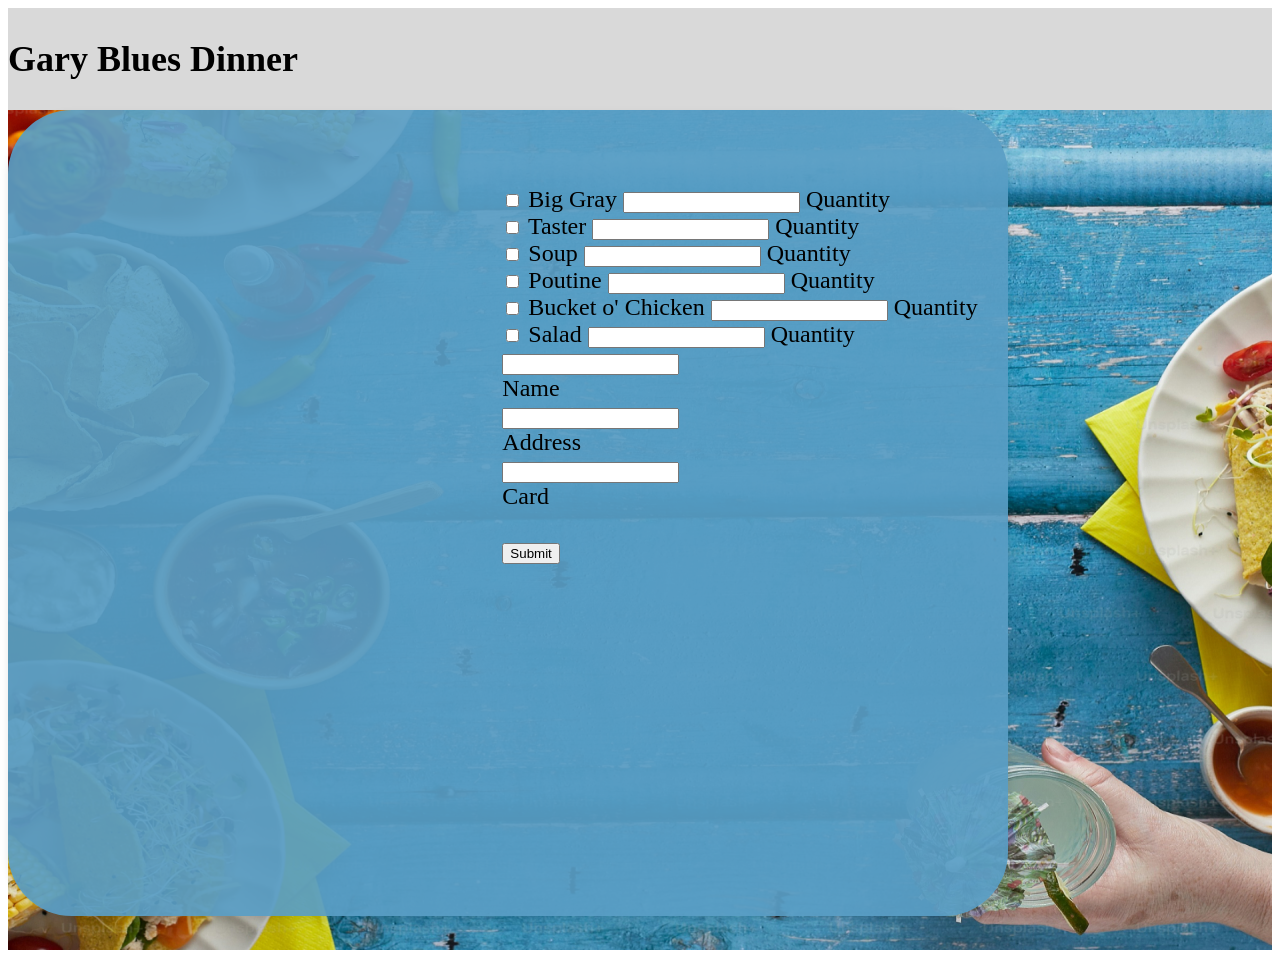
==== orderIndex.html @ 5b266f1a "FirstCommit" ====
<!DOCTYPE html>
<html lang="en">
<head>
  <meta charset="UTF-8" />
  <meta name="viewport" content="width=device-width, initial-scale=1.0" />
  <title>Order Online Page</title>
  <link rel="stylesheet" href="./orderStyle.css" />
</head>
<body>

  <div class="topContainer">
    <div class="nav-container">
      <div class="navWrapper">
        <nav>
          <div class="logo">
          
            <h1>Gary Blues Dinner</h1>
          </div>
          
        </nav>
      </div>
    </div>
    <header>
      <div class="header-container">
        <div class="headWrapper">
          <form action="/submit-order" method="post">
            <!-- Form groups for each menu item -->
            <div class="bigGrayContainer">
              <input type="checkbox" id="bigGray" name="bigGray" />
              <label for="bigGray">Big Gray</label>
              <input type="number" id="bigGrayQuantity" name="bigGrayQuantity" />
              <label for="bigGrayQuantity">Quantity</label>
            </div>
            <div class="tastersContainer">
              <input type="checkbox" id="taster" name="taster" />
              <label for="taster">Taster</label>
              <input type="number" id="tasterQuantity" name="tasterQuantity" />
              <label for="tasterQuantity">Quantity</label>
            </div>
            <div class="soupContainer">
              <input type="checkbox" id="soup" name="soup" />
              <label for="soup">Soup</label>
              <input type="number" id="soupQuantity" name="soupQuantity" />
              <label for="soupQuantity">Quantity</label>
            </div>
            <div class="poutineContainer">
              <input type="checkbox" id="poutine" name="poutine" />
              <label for="poutine">Poutine</label>
              <input type="number" id="poutineQuantity" name="poutineQuantity" />
              <label for="poutineQuantity">Quantity</label>
            </div>
            <div class="bucketContainer">
              <input type="checkbox" id="bucket" name="bucket" />
              <label for="bucket">Bucket o' Chicken</label>
              <input type="number" id="bucketQuantity" name="bucketQuantity" />
              <label for="bucketQuantity">Quantity</label>
            </div>
            <div class="saladContainer">
              <input type="checkbox" id="salad" name="salad" />
              <label for="salad">Salad</label>
              <input type="number" id="saladQuantity" name="saladQuantity" />
              <label for="saladQuantity">Quantity</label>
            </div>
            <!-- Additional form groups for other items... -->
            <div class="form-group">
              <input type="text" id="name" name="name" /><br />
              <label for="name">Name</label>
            </div>
            <div class="form-group">
              <input type="text" id="address" name="address" /><br />
              <label for="address">Address</label><br />
            </div>
            <div class="form-group">
              <input type="text" id="card" name="card" /><br />
              <label for="card">Card</label>
            </div>
            <br />
            <button type="submit" class="submit-btn">Submit</button>
          </form>
        </div>
        <!-- Closing wrapper div inside header-container -->
      </div>
      <!-- Closing header-container div -->
    </header>
  </div>
  <!-- Closing topContainer div -->

  <script src="./orderJavascript.js"></script>
</body>
</html>
---- orderStyle.css ----
body{
  font-family: inter;
  font-size: 24px;
  font-weight: 300;
 
}

.topContainer{
  display: flex;
  flex-direction: column;
 

 
}

.nav-container{
 background: #D9D9D9;
 max-height: 150px; 
 max-width: 1440px;
}

header{
    background-image:url(image/BackgroundSalsa.jpg); 
    background-size: 1440px 840px;
    background-position: center;
    background-repeat: no-repeat;
    height: 840px; 
    max-width: 1440px;
   
}
.headWrapper{
 
    display: flex;
    flex-direction: column;
    align-items: center;
    padding-left: 464px;
    padding-top: 76px;
  
 
  
} 

/* Styling for the header container */
.header-container {
    background-color: rgba(89, 158, 197, 0.92); /* Blue background */
    border-radius: 64px;
    box-shadow: 0 4px 8px rgba(0, 0, 0, 0.1); /* Optional: Adds some depth*/
    width: 100%; /*Adjust based on your preference */ 
    max-width: 1000px;/* Adjust based on your preference */
    height: 806px;
   
   
  }
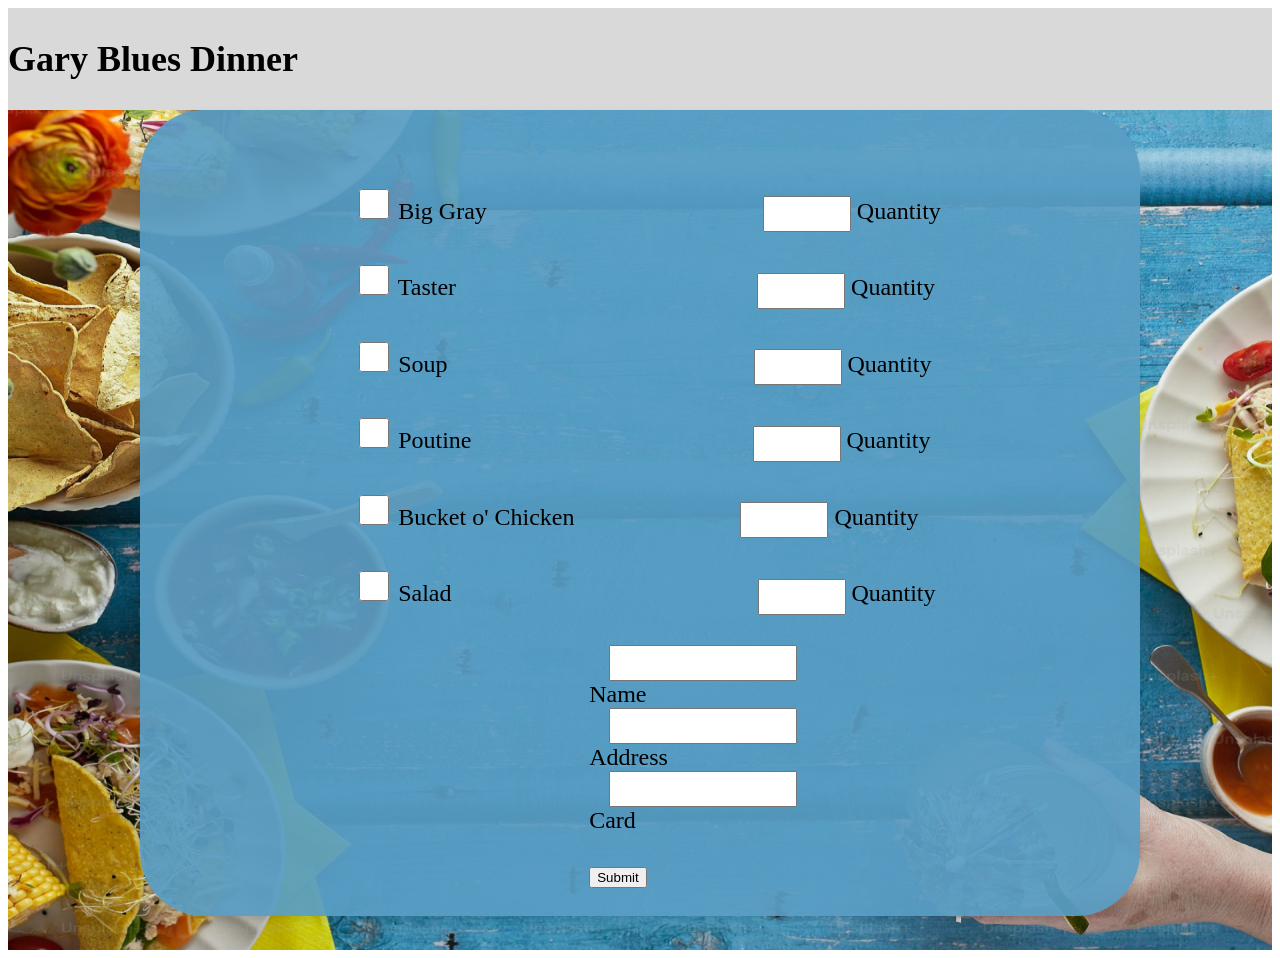
==== commit f5ff1bb0: "commitFirs23-02-24" ====
--- a/orderIndex.html
+++ b/orderIndex.html
@@ -31,31 +31,31 @@
               <input type="number" id="bigGrayQuantity" name="bigGrayQuantity" />
               <label for="bigGrayQuantity">Quantity</label>
             </div>
-            <div class="tastersContainer">
+            <div class="otherContainer">
               <input type="checkbox" id="taster" name="taster" />
               <label for="taster">Taster</label>
               <input type="number" id="tasterQuantity" name="tasterQuantity" />
               <label for="tasterQuantity">Quantity</label>
             </div>
-            <div class="soupContainer">
+            <div class="otherContainer">
               <input type="checkbox" id="soup" name="soup" />
               <label for="soup">Soup</label>
               <input type="number" id="soupQuantity" name="soupQuantity" />
               <label for="soupQuantity">Quantity</label>
             </div>
-            <div class="poutineContainer">
+            <div class="otherContainer">
               <input type="checkbox" id="poutine" name="poutine" />
               <label for="poutine">Poutine</label>
               <input type="number" id="poutineQuantity" name="poutineQuantity" />
               <label for="poutineQuantity">Quantity</label>
             </div>
-            <div class="bucketContainer">
+            <div class="otherContainer">
               <input type="checkbox" id="bucket" name="bucket" />
               <label for="bucket">Bucket o' Chicken</label>
               <input type="number" id="bucketQuantity" name="bucketQuantity" />
               <label for="bucketQuantity">Quantity</label>
             </div>
-            <div class="saladContainer">
+            <div class="otherContainer">
               <input type="checkbox" id="salad" name="salad" />
               <label for="salad">Salad</label>
               <input type="number" id="saladQuantity" name="saladQuantity" />
@@ -75,7 +75,9 @@
               <label for="card">Card</label>
             </div>
             <br />
+            <div class="form-group">
             <button type="submit" class="submit-btn">Submit</button>
+            </div>
           </form>
         </div>
         <!-- Closing wrapper div inside header-container -->
--- a/orderStyle.css
+++ b/orderStyle.css
@@ -34,8 +34,9 @@
     display: flex;
     flex-direction: column;
     align-items: center;
-    padding-left: 464px;
-    padding-top: 76px;
+    /* padding-left: 464px; */
+    /* padding-top: 76px; */ 
+   
   
  
   
@@ -49,11 +50,135 @@
     width: 100%; /*Adjust based on your preference */ 
     max-width: 1000px;/* Adjust based on your preference */
     height: 806px;
-   
-   
+    margin: 0 auto;  /*center the container*/
+    display: flex; 
+    flex-direction: column;
+
+  }
+
+  .bigGrayContainer{
+    margin-top: 76px;
+    margin-bottom: 30px;
+  
+  }
+  #bigGray {
+    width: 30px; /* Or any other value */
+    height: 30px; /* Or any other value */
+    /* font-size: 20px; Or any other value */
+    margin-left: 20px;
+    
+  }
+  #bigGrayQuantity {
+    width: 80px; /* Or any other value */
+    height: 30px; /* Or any other value */
+    /* font-size: 20px; Or any other value */
+    margin-left: 270px;
+  }
+  .otherContainer{
+    margin-bottom: 30px;
+  }
+  /* .tastersContainer{
+    margin-bottom: 30px;
+  } */
+  #taster {
+    width: 30px; /* Or any other value */
+    height: 30px; /* Or any other value */
+    /* font-size: 20px; Or any other value */
+    margin-left: 20px;
+    
+  }
+  #tasterQuantity {
+    width: 80px; /* Or any other value */
+    height: 30px; /* Or any other value */
+    /* font-size: 20px; Or any other value */
+    margin-left: 295px;
+  }
+  /* .soupContainer{
+    margin-bottom: 30px;
+  } */
+  #soup {
+    width: 30px; /* Or any other value */
+    height: 30px; /* Or any other value */
+    /* font-size: 20px; Or any other value */
+    margin-left: 20px;
+    
+  }
+  #soupQuantity {
+    width: 80px; /* Or any other value */
+    height: 30px; /* Or any other value */
+    /* font-size: 20px; Or any other value */
+    margin-left: 300px;
+  }
+  /* .poutineContainer{
+    margin-bottom: 30px;
+  } */
+  #poutine {
+    width: 30px; /* Or any other value */
+    height: 30px; /* Or any other value */
+    /* font-size: 20px; Or any other value */
+    margin-left: 20px;
+    
+  }
+  #poutineQuantity {
+    width: 80px; /* Or any other value */
+    height: 30px; /* Or any other value */
+    /* font-size: 20px; Or any other value */
+    margin-left: 275px;
+  }
+
+  /* .bucketContainer{
+    margin-bottom: 30px;
+  } */
+  #bucket {
+    width: 30px; /* Or any other value */
+    height: 30px; /* Or any other value */
+    /* font-size: 20px; Or any other value */
+    margin-left: 20px;
+    
+  }
+  #bucketQuantity {
+    width: 80px; /* Or any other value */
+    height: 30px; /* Or any other value */
+    /* font-size: 20px; Or any other value */
+    margin-left: 160px;
+  }
+
+  /* .saladContainer{
+    margin-bottom: 30px;
+  } */
+  #salad {
+    width: 30px; /* Or any other value */
+    height: 30px; /* Or any other value */
+    /* font-size: 20px; Or any other value */
+    margin-left: 20px;
+    
+  }
+  #saladQuantity {
+    width: 80px; /* Or any other value */
+    height: 30px; /* Or any other value */
+    /* font-size: 20px; Or any other value */
+    margin-left: 300px;
+  }
+  .form-group {
+    margin-left: 250px;
+  }
+  #name {
+    width: 180px; /* Or any other value */
+    height: 30px; /* Or any other value */
+    /* font-size: 20px; Or any other value */
+    margin-left: 20px;
+  }
+  #address {
+    width: 180px; /* Or any other value */
+    height: 30px; /* Or any other value */
+    /* font-size: 20px; Or any other value */
+    margin-left: 20px;
+  }
+  #card {
+    width: 180px; /* Or any other value */
+    height: 30px; /* Or any other value */
+    /* font-size: 20px; Or any other value */
+    margin-left: 20px;
   }
   
- 
 
-  
-
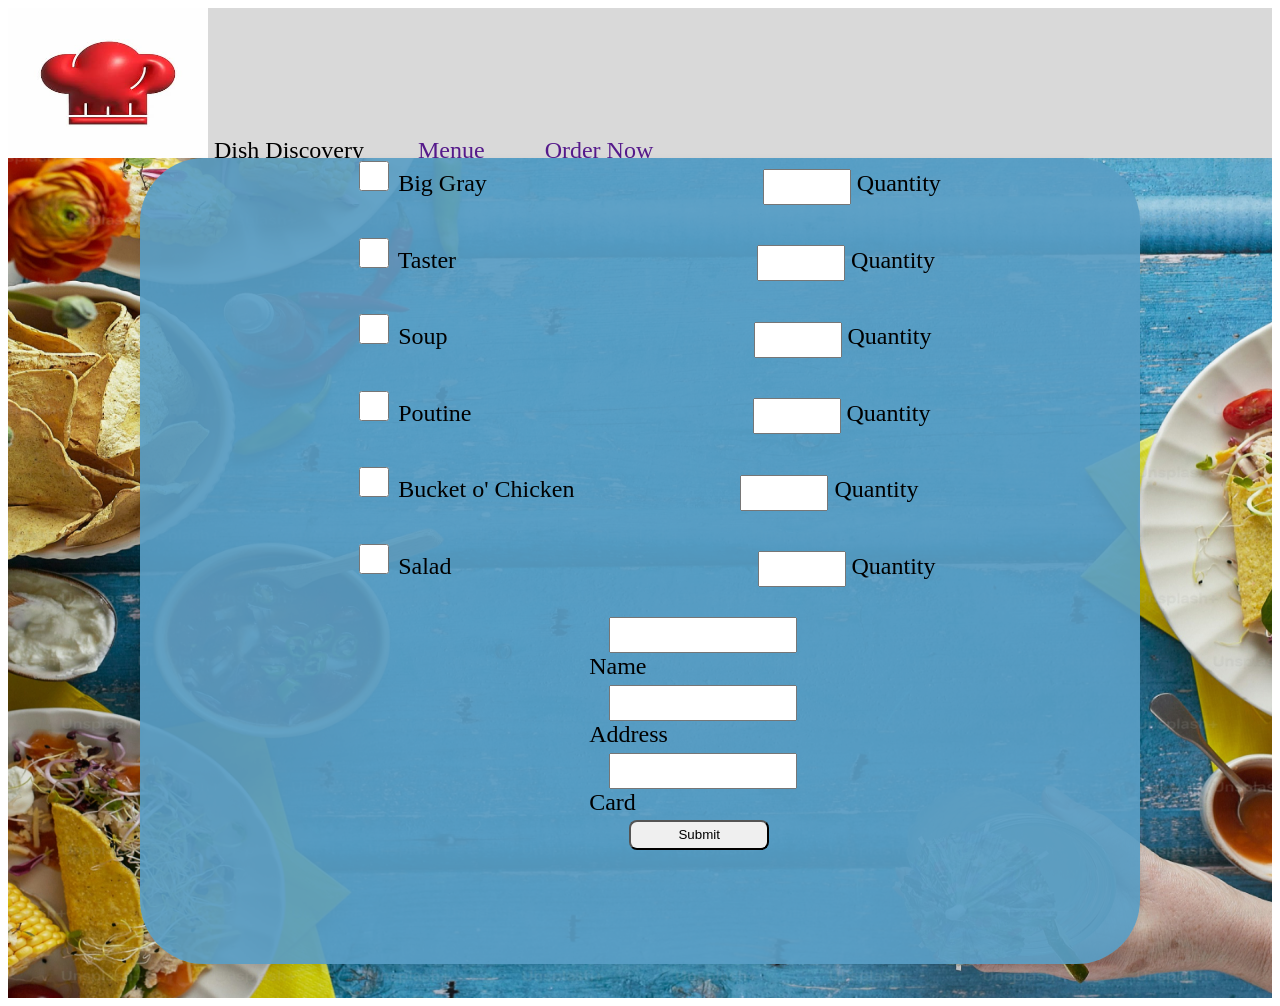
==== commit 4c2308d6: "Sat24-02-24" ====
--- a/orderIndex.html
+++ b/orderIndex.html
@@ -12,24 +12,26 @@
     <div class="nav-container">
       <div class="navWrapper">
         <nav>
-          <div class="logo">
-          
-            <h1>Gary Blues Dinner</h1>
-          </div>
-          
+        <div >
+          <img src="./image/logo.png" alt="Dish Discovery Logo" width="200" height="150"> <span id="logoWord">Dish Discovery</span>
+          &nbsp;&nbsp;&nbsp;&nbsp;&nbsp;&nbsp;&nbsp;&nbsp;<a href="" id ="menuLink">Menue</a>
+          &nbsp;&nbsp;&nbsp;&nbsp;&nbsp;&nbsp;&nbsp;&nbsp;&nbsp;<a href="" id ="orderLink">Order Now</a>
+      </div>
         </nav>
       </div>
     </div>
     <header>
       <div class="header-container">
         <div class="headWrapper">
-          <form action="/submit-order" method="post">
-            <!-- Form groups for each menu item -->
-            <div class="bigGrayContainer">
+          <form id="orderForm" action="/submit-order" method="post">
+           
+            <div class="otherContainer">
+              
               <input type="checkbox" id="bigGray" name="bigGray" />
               <label for="bigGray">Big Gray</label>
               <input type="number" id="bigGrayQuantity" name="bigGrayQuantity" />
               <label for="bigGrayQuantity">Quantity</label>
+            
             </div>
             <div class="otherContainer">
               <input type="checkbox" id="taster" name="taster" />
@@ -61,7 +63,7 @@
               <input type="number" id="saladQuantity" name="saladQuantity" />
               <label for="saladQuantity">Quantity</label>
             </div>
-            <!-- Additional form groups for other items... -->
+          
             <div class="form-group">
               <input type="text" id="name" name="name" /><br />
               <label for="name">Name</label>
@@ -75,18 +77,19 @@
               <label for="card">Card</label>
             </div>
             <br />
-            <div class="form-group">
-            <button type="submit" class="submit-btn">Submit</button>
+            <div class="submit">
+              <button type="submit" id="submit-btn" class="submit-btn2">Submit</button>
+            
             </div>
           </form>
         </div>
-        <!-- Closing wrapper div inside header-container -->
+       
       </div>
-      <!-- Closing header-container div -->
+     
     </header>
   </div>
-  <!-- Closing topContainer div -->
 
-  <script src="./orderJavascript.js"></script>
+
+  <script src="./orderJavascript1.js"></script>
 </body>
 </html>
--- a/orderStyle.css
+++ b/orderStyle.css
@@ -19,7 +19,10 @@
  max-height: 150px; 
  max-width: 1440px;
 }
-
+#logoWord{
+  font-family: 'Inter';
+  font-style: normal;
+}
 header{
     background-image:url(image/BackgroundSalsa.jpg); 
     background-size: 1440px 840px;
@@ -77,9 +80,7 @@
   .otherContainer{
     margin-bottom: 30px;
   }
-  /* .tastersContainer{
-    margin-bottom: 30px;
-  } */
+
   #taster {
     width: 30px; /* Or any other value */
     height: 30px; /* Or any other value */
@@ -93,9 +94,7 @@
     /* font-size: 20px; Or any other value */
     margin-left: 295px;
   }
-  /* .soupContainer{
-    margin-bottom: 30px;
-  } */
+  
   #soup {
     width: 30px; /* Or any other value */
     height: 30px; /* Or any other value */
@@ -109,9 +108,7 @@
     /* font-size: 20px; Or any other value */
     margin-left: 300px;
   }
-  /* .poutineContainer{
-    margin-bottom: 30px;
-  } */
+ 
   #poutine {
     width: 30px; /* Or any other value */
     height: 30px; /* Or any other value */
@@ -126,9 +123,7 @@
     margin-left: 275px;
   }
 
-  /* .bucketContainer{
-    margin-bottom: 30px;
-  } */
+  
   #bucket {
     width: 30px; /* Or any other value */
     height: 30px; /* Or any other value */
@@ -143,9 +138,7 @@
     margin-left: 160px;
   }
 
-  /* .saladContainer{
-    margin-bottom: 30px;
-  } */
+  
   #salad {
     width: 30px; /* Or any other value */
     height: 30px; /* Or any other value */
@@ -161,24 +154,22 @@
   }
   .form-group {
     margin-left: 250px;
-  }
-  #name {
-    width: 180px; /* Or any other value */
-    height: 30px; /* Or any other value */
-    /* font-size: 20px; Or any other value */
-    margin-left: 20px;
-  }
-  #address {
-    width: 180px; /* Or any other value */
-    height: 30px; /* Or any other value */
-    /* font-size: 20px; Or any other value */
-    margin-left: 20px;
-  }
-  #card {
-    width: 180px; /* Or any other value */
-    height: 30px; /* Or any other value */
-    /* font-size: 20px; Or any other value */
-    margin-left: 20px;
+    margin-bottom: 5px;
   }
   
+  #name, #address, #card {
+  width: 180px; 
+  height: 30px;
+  margin-left: 20px;
+  }
+  .submit {
+    margin-left: 290px;
+    margin-top: -30px;
+  }
+  .submit-btn2 {
+    width: 140px;
+    height: 30px;
+    border-radius: 8px;
 
+    
+  }
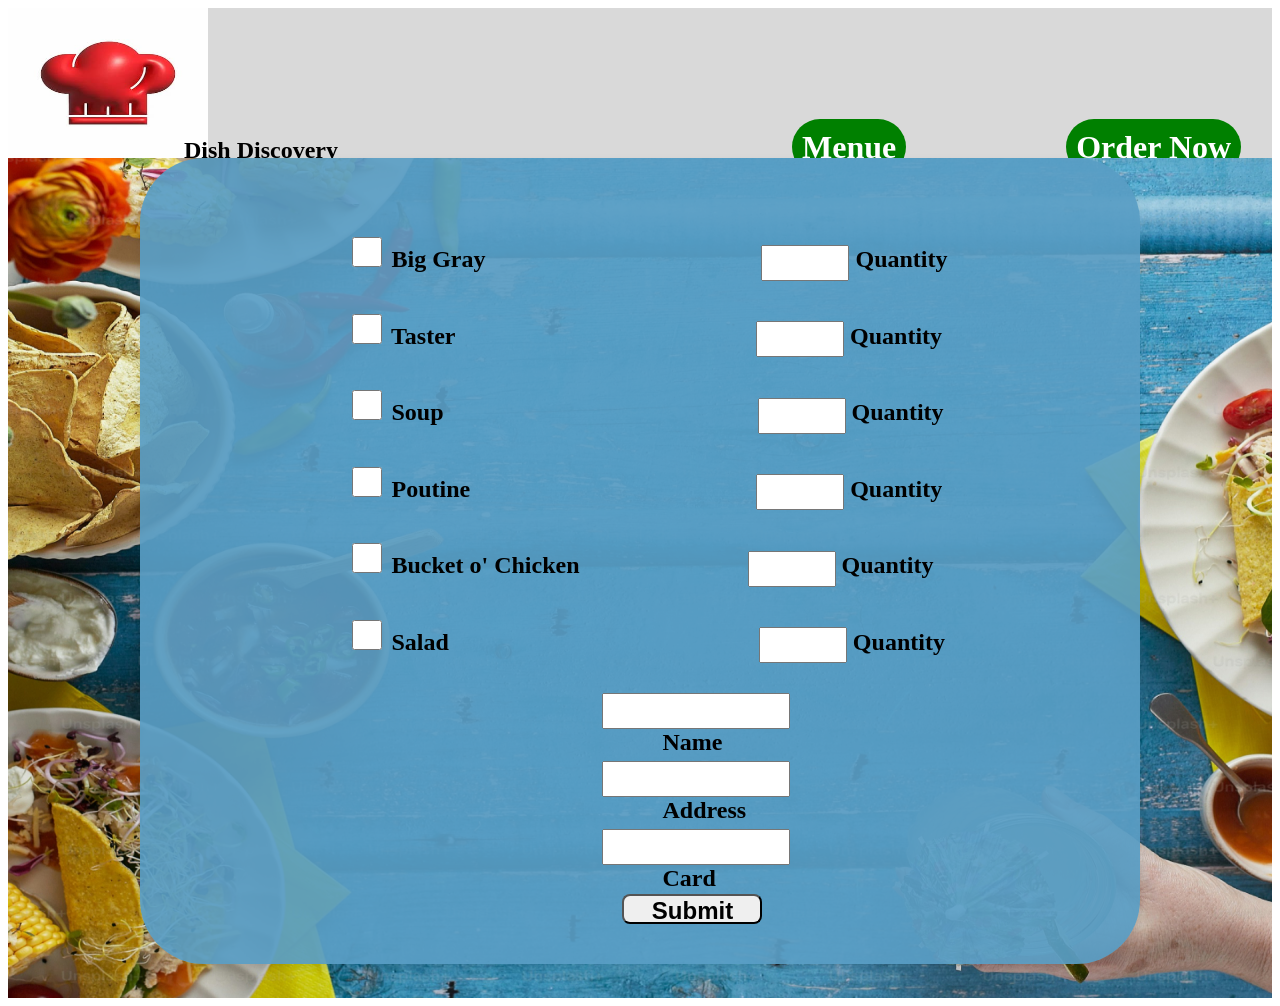
==== commit 419fda92: "SaturdaySecond24-02-24" ====
--- a/orderIndex.html
+++ b/orderIndex.html
@@ -10,22 +10,26 @@
 
   <div class="topContainer">
     <div class="nav-container">
-      <div class="navWrapper">
+     
         <nav>
         <div >
-          <img src="./image/logo.png" alt="Dish Discovery Logo" width="200" height="150"> <span id="logoWord">Dish Discovery</span>
-          &nbsp;&nbsp;&nbsp;&nbsp;&nbsp;&nbsp;&nbsp;&nbsp;<a href="" id ="menuLink">Menue</a>
-          &nbsp;&nbsp;&nbsp;&nbsp;&nbsp;&nbsp;&nbsp;&nbsp;&nbsp;<a href="" id ="orderLink">Order Now</a>
-      </div>
+          <img src="./image/logo.png" alt="Dish Discovery Logo" width="200" height="150"> 
+      
+        
+          <span id="logoWord">Dish Discovery</span>
+          &nbsp;&nbsp;&nbsp;&nbsp;&nbsp;&nbsp;&nbsp;&nbsp;<a href="#index" id ="menuLink" class="menuLink1">Menue</a>
+          &nbsp;&nbsp;&nbsp;&nbsp;&nbsp;&nbsp;&nbsp;&nbsp;&nbsp;<a href="#index" id ="orderLink">Order Now</a>
+        
+        </div>
         </nav>
-      </div>
+      
     </div>
     <header>
       <div class="header-container">
         <div class="headWrapper">
           <form id="orderForm" action="/submit-order" method="post">
            
-            <div class="otherContainer">
+            <div class="bigGrayContainer">
               
               <input type="checkbox" id="bigGray" name="bigGray" />
               <label for="bigGray">Big Gray</label>
--- a/orderStyle.css
+++ b/orderStyle.css
@@ -2,17 +2,19 @@
 body{
   font-family: inter;
   font-size: 24px;
-  font-weight: 300;
+  font-weight: 600;
  
 }
 
 .topContainer{
   display: flex;
   flex-direction: column;
- 
-
- 
-}
+  
+ 
+
+ 
+}
+
 
 .nav-container{
  background: #D9D9D9;
@@ -22,6 +24,45 @@
 #logoWord{
   font-family: 'Inter';
   font-style: normal;
+  font-weight: 600;
+  font-size: 24px;
+  color: #000000;
+  margin-left: -30px;
+ 
+ 
+
+
+}
+#menuLink{
+  font-family: 'Inter';
+  font-style: normal;
+  font-weight: 600;
+  font-size: 32px;
+
+  margin-left: 400px;
+  border: green 1px;
+  border-radius: 34px;
+  padding: 10px;
+  color: white;
+  background-color: green;
+  text-decoration: none;
+}
+
+
+#orderLink{
+  font-family: 'Inter';
+  font-style: normal;
+  font-weight: 600;
+  font-size: 32px;
+
+  margin-left: 100px;
+  border: green 1px;
+  border-radius: 34px;
+  padding: 10px;
+  color: white;
+  background-color: green;
+  text-decoration: none;
+ 
 }
 header{
     background-image:url(image/BackgroundSalsa.jpg); 
@@ -106,7 +147,7 @@
     width: 80px; /* Or any other value */
     height: 30px; /* Or any other value */
     /* font-size: 20px; Or any other value */
-    margin-left: 300px;
+    margin-left: 308px;
   }
  
   #poutine {
@@ -120,7 +161,7 @@
     width: 80px; /* Or any other value */
     height: 30px; /* Or any other value */
     /* font-size: 20px; Or any other value */
-    margin-left: 275px;
+    margin-left: 280px;
   }
 
   
@@ -135,7 +176,7 @@
     width: 80px; /* Or any other value */
     height: 30px; /* Or any other value */
     /* font-size: 20px; Or any other value */
-    margin-left: 160px;
+    margin-left: 162px;
   }
 
   
@@ -150,7 +191,7 @@
     width: 80px; /* Or any other value */
     height: 30px; /* Or any other value */
     /* font-size: 20px; Or any other value */
-    margin-left: 300px;
+    margin-left: 304px;
   }
   .form-group {
     margin-left: 250px;
@@ -161,7 +202,13 @@
   width: 180px; 
   height: 30px;
   margin-left: 20px;
-  }
+
+  }
+  .form-group label[for="name"], 
+.form-group label[for="address"], 
+.form-group label[for="card"] {
+    margin-left: 80px; /* Adjust as needed */
+}
   .submit {
     margin-left: 290px;
     margin-top: -30px;
@@ -170,6 +217,19 @@
     width: 140px;
     height: 30px;
     border-radius: 8px;
-
-    
-  }
+    font-weight: 700;
+    font-size: 24px;
+
+    
+  }
+  .submit-btn2:hover {
+    background-color: green;
+    color: white;
+    
+  }
+
+
+
+  
+ 
+  
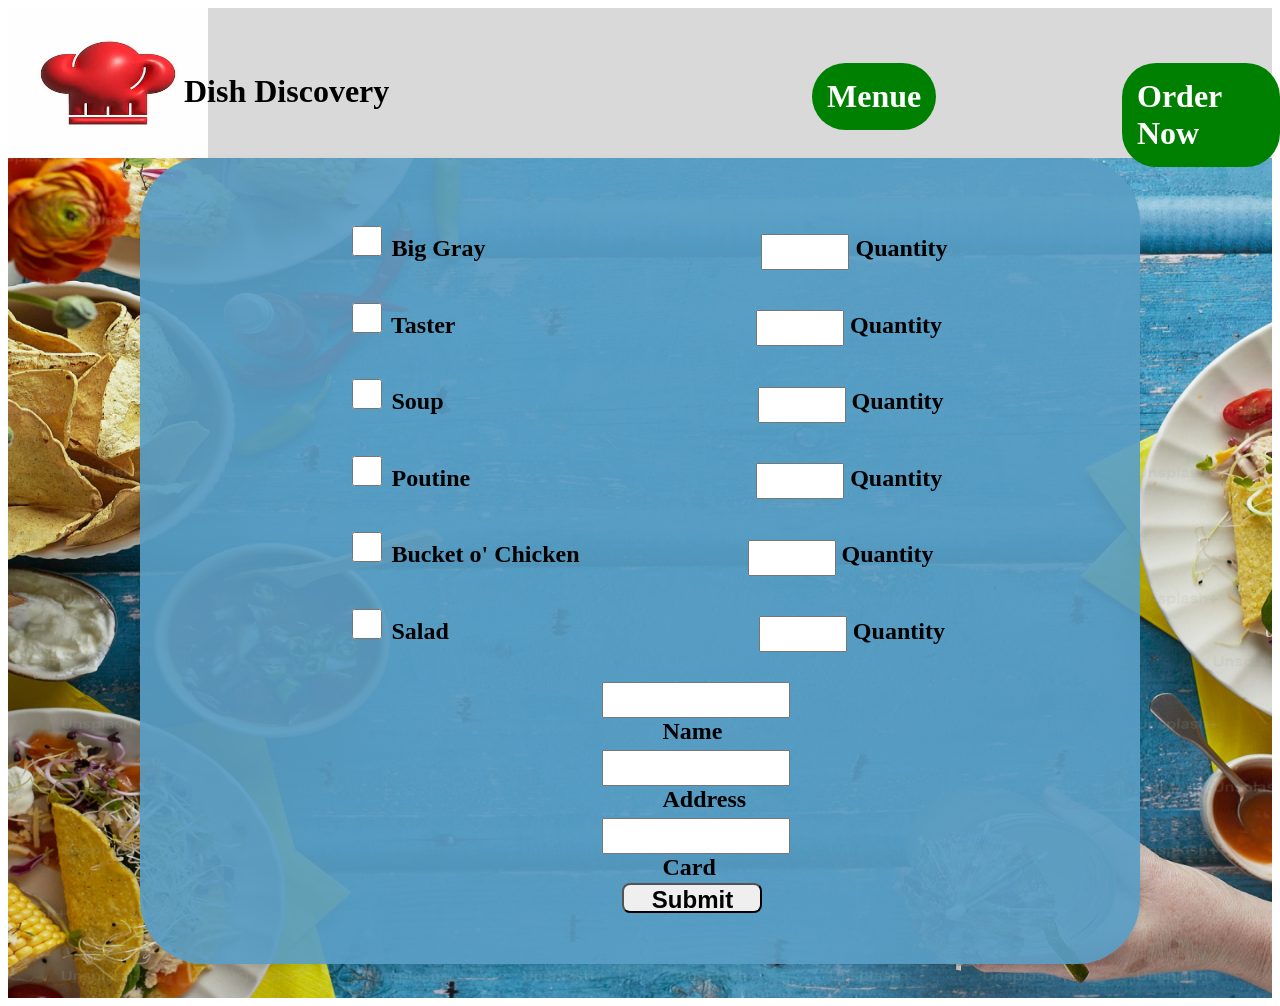
==== commit 834925c2: "finalCommit25-02-24" ====
--- a/orderIndex.html
+++ b/orderIndex.html
@@ -13,11 +13,11 @@
      
         <nav>
         <div >
-          <img src="./image/logo.png" alt="Dish Discovery Logo" width="200" height="150"> 
+          <img src="./image/logo.png" alt="Dish Discovery Logo" width="200" height="150" id="imageOne"> 
       
         
           <span id="logoWord">Dish Discovery</span>
-          &nbsp;&nbsp;&nbsp;&nbsp;&nbsp;&nbsp;&nbsp;&nbsp;<a href="#index" id ="menuLink" class="menuLink1">Menue</a>
+          &nbsp;&nbsp;&nbsp;&nbsp;&nbsp;&nbsp;&nbsp;&nbsp;<a href="./menue.html" id ="menuLink" class="menuLink1">Menue</a>
           &nbsp;&nbsp;&nbsp;&nbsp;&nbsp;&nbsp;&nbsp;&nbsp;&nbsp;<a href="#index" id ="orderLink">Order Now</a>
         
         </div>
@@ -94,6 +94,6 @@
   </div>
 
 
-  <script src="./orderJavascript1.js"></script>
+  <script src="./orderJavascript.js"></script>
 </body>
 </html>
--- a/orderStyle.css
+++ b/orderStyle.css
@@ -1,235 +1,207 @@
-
-body{
+body {
   font-family: inter;
   font-size: 24px;
   font-weight: 600;
- 
-}
-
-.topContainer{
+}
+
+.topContainer {
   display: flex;
   flex-direction: column;
-  
- 
-
- 
-}
-
-
-.nav-container{
- background: #D9D9D9;
- max-height: 150px; 
- max-width: 1440px;
-}
-#logoWord{
-  font-family: 'Inter';
-  font-style: normal;
-  font-weight: 600;
-  font-size: 24px;
+}
+
+.nav-container {
+  background: #d9d9d9;
+  max-height: 150px;
+  max-width: 1440px;
+}
+#logoWord {
+  font-family: "Inter";
+  font-style: bold;
+  font-weight: 900;
+  font-size: 32px;
   color: #000000;
   margin-left: -30px;
- 
- 
-
-
-}
-#menuLink{
-  font-family: 'Inter';
+  position: absolute;
+  margin-top: 65px;
+}
+
+#menuLink {
+  font-family: "Inter";
   font-style: normal;
   font-weight: 600;
   font-size: 32px;
-
-  margin-left: 400px;
+  position: absolute;
+  margin-top: 55px;
+  margin-left: 550px;
   border: green 1px;
   border-radius: 34px;
-  padding: 10px;
+  padding: 15px;
   color: white;
   background-color: green;
   text-decoration: none;
 }
 
-
-#orderLink{
-  font-family: 'Inter';
+#orderLink {
+  font-family: "Inter";
   font-style: normal;
   font-weight: 600;
   font-size: 32px;
-
-  margin-left: 100px;
+  position: absolute;
+  margin-top: 55px;
+  margin-left: 800px;
   border: green 1px;
   border-radius: 34px;
-  padding: 10px;
+  padding: 15px;
   color: white;
   background-color: green;
   text-decoration: none;
- 
-}
-header{
-    background-image:url(image/BackgroundSalsa.jpg); 
-    background-size: 1440px 840px;
-    background-position: center;
-    background-repeat: no-repeat;
-    height: 840px; 
-    max-width: 1440px;
-   
-}
-.headWrapper{
- 
-    display: flex;
-    flex-direction: column;
-    align-items: center;
-    /* padding-left: 464px; */
-    /* padding-top: 76px; */ 
-   
-  
- 
-  
-} 
-
-/* Styling for the header container */
+}
+header {
+  background-image: url(image/BackgroundSalsa.jpg);
+  background-size: 1440px 840px;
+  background-position: center;
+  background-repeat: no-repeat;
+  height: 840px;
+  max-width: 1440px;
+}
+.headWrapper {
+  display: flex;
+  flex-direction: column;
+  align-items: center;
+}
+
 .header-container {
-    background-color: rgba(89, 158, 197, 0.92); /* Blue background */
-    border-radius: 64px;
-    box-shadow: 0 4px 8px rgba(0, 0, 0, 0.1); /* Optional: Adds some depth*/
-    width: 100%; /*Adjust based on your preference */ 
-    max-width: 1000px;/* Adjust based on your preference */
-    height: 806px;
-    margin: 0 auto;  /*center the container*/
-    display: flex; 
-    flex-direction: column;
-
-  }
-
-  .bigGrayContainer{
-    margin-top: 76px;
-    margin-bottom: 30px;
-  
-  }
-  #bigGray {
-    width: 30px; /* Or any other value */
-    height: 30px; /* Or any other value */
-    /* font-size: 20px; Or any other value */
-    margin-left: 20px;
-    
-  }
-  #bigGrayQuantity {
-    width: 80px; /* Or any other value */
-    height: 30px; /* Or any other value */
-    /* font-size: 20px; Or any other value */
-    margin-left: 270px;
-  }
-  .otherContainer{
-    margin-bottom: 30px;
-  }
-
-  #taster {
-    width: 30px; /* Or any other value */
-    height: 30px; /* Or any other value */
-    /* font-size: 20px; Or any other value */
-    margin-left: 20px;
-    
-  }
-  #tasterQuantity {
-    width: 80px; /* Or any other value */
-    height: 30px; /* Or any other value */
-    /* font-size: 20px; Or any other value */
-    margin-left: 295px;
-  }
-  
-  #soup {
-    width: 30px; /* Or any other value */
-    height: 30px; /* Or any other value */
-    /* font-size: 20px; Or any other value */
-    margin-left: 20px;
-    
-  }
-  #soupQuantity {
-    width: 80px; /* Or any other value */
-    height: 30px; /* Or any other value */
-    /* font-size: 20px; Or any other value */
-    margin-left: 308px;
-  }
- 
-  #poutine {
-    width: 30px; /* Or any other value */
-    height: 30px; /* Or any other value */
-    /* font-size: 20px; Or any other value */
-    margin-left: 20px;
-    
-  }
-  #poutineQuantity {
-    width: 80px; /* Or any other value */
-    height: 30px; /* Or any other value */
-    /* font-size: 20px; Or any other value */
-    margin-left: 280px;
-  }
-
-  
-  #bucket {
-    width: 30px; /* Or any other value */
-    height: 30px; /* Or any other value */
-    /* font-size: 20px; Or any other value */
-    margin-left: 20px;
-    
-  }
-  #bucketQuantity {
-    width: 80px; /* Or any other value */
-    height: 30px; /* Or any other value */
-    /* font-size: 20px; Or any other value */
-    margin-left: 162px;
-  }
-
-  
-  #salad {
-    width: 30px; /* Or any other value */
-    height: 30px; /* Or any other value */
-    /* font-size: 20px; Or any other value */
-    margin-left: 20px;
-    
-  }
-  #saladQuantity {
-    width: 80px; /* Or any other value */
-    height: 30px; /* Or any other value */
-    /* font-size: 20px; Or any other value */
-    margin-left: 304px;
-  }
-  .form-group {
-    margin-left: 250px;
-    margin-bottom: 5px;
-  }
-  
-  #name, #address, #card {
-  width: 180px; 
-  height: 30px;
-  margin-left: 20px;
-
-  }
-  .form-group label[for="name"], 
-.form-group label[for="address"], 
+  background-color: rgba(89, 158, 197, 0.92);
+  border-radius: 64px;
+  box-shadow: 0 4px 8px rgba(0, 0, 0, 0.1);
+  width: 100%;
+  max-width: 1000px;
+  height: 806px;
+  margin: 0 auto;
+  display: flex;
+  flex-direction: column;
+}
+
+.bigGrayContainer {
+  margin-top: 65px;
+  margin-bottom: 30px;
+}
+#bigGray {
+  width: 30px;
+  height: 30px;
+  margin-left: 20px;
+}
+#bigGrayQuantity {
+  width: 80px;
+  height: 30px;
+  margin-left: 270px;
+}
+.otherContainer {
+  margin-bottom: 30px;
+}
+
+#taster {
+  width: 30px;
+  height: 30px;
+  margin-left: 20px;
+}
+#tasterQuantity {
+  width: 80px;
+  height: 30px;
+  margin-left: 295px;
+}
+
+#soup {
+  width: 30px;
+  height: 30px;
+  margin-left: 20px;
+}
+#soupQuantity {
+  width: 80px;
+  height: 30px;
+  margin-left: 308px;
+}
+
+#poutine {
+  width: 30px;
+  height: 30px;
+  margin-left: 20px;
+}
+#poutineQuantity {
+  width: 80px;
+  height: 30px;
+  margin-left: 280px;
+}
+
+#bucket {
+  width: 30px;
+  height: 30px;
+  margin-left: 20px;
+}
+#bucketQuantity {
+  width: 80px;
+  height: 30px;
+  margin-left: 162px;
+}
+
+#salad {
+  width: 30px;
+  height: 30px;
+  margin-left: 20px;
+}
+#saladQuantity {
+  width: 80px;
+  height: 30px;
+  margin-left: 304px;
+}
+.form-group {
+  margin-left: 250px;
+  margin-bottom: 5px;
+}
+
+#name,
+#address,
+#card {
+  width: 180px;
+  height: 30px;
+  margin-left: 20px;
+}
+.form-group label[for="name"],
+.form-group label[for="address"],
 .form-group label[for="card"] {
-    margin-left: 80px; /* Adjust as needed */
-}
-  .submit {
-    margin-left: 290px;
-    margin-top: -30px;
-  }
-  .submit-btn2 {
-    width: 140px;
-    height: 30px;
-    border-radius: 8px;
-    font-weight: 700;
-    font-size: 24px;
-
-    
-  }
-  .submit-btn2:hover {
-    background-color: green;
-    color: white;
-    
-  }
-
-
-
-  
- 
-  +  margin-left: 80px;
+}
+.submit {
+  margin-left: 290px;
+  margin-top: -30px;
+}
+.submit-btn2 {
+  width: 140px;
+  height: 30px;
+  border-radius: 8px;
+  font-weight: 700;
+  font-size: 24px;
+}
+.submit-btn2:hover {
+  background-color: green;
+  color: white;
+}
+
+/* unvisited link */
+a:link {
+  text-decoration:underline;
+  color:blue;
+}
+/* visited link */
+a:visited {
+  color: maroon;
+}
+/* mouse over link */
+a:hover {
+  text-decoration: underline;
+  color: red;
+}
+/* selected link */
+a:active {
+  color: yellow;
+}
